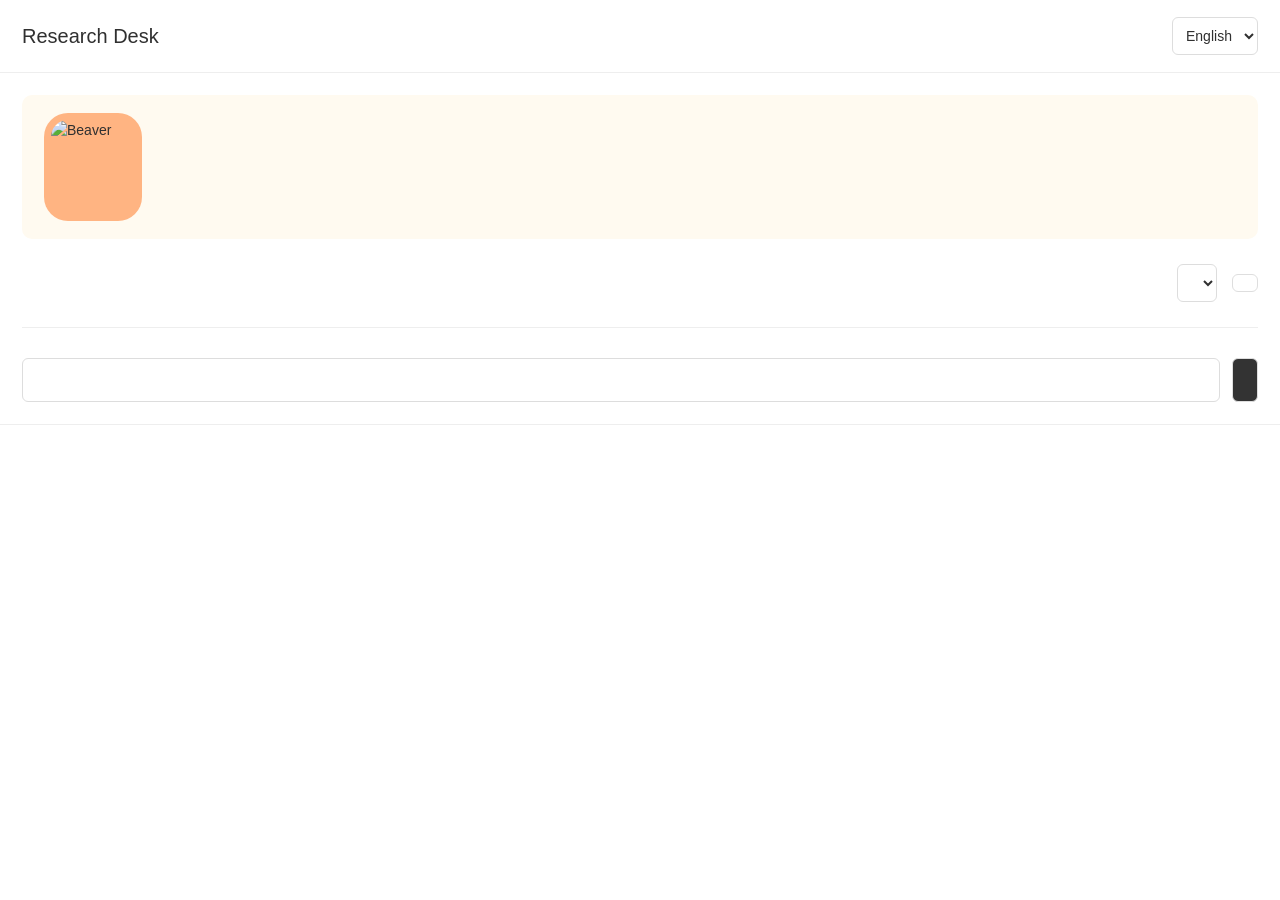
==== Resources/index.html @ 997a63c5 "Add bilingual local-first Research Desk share edition" ====
<!doctype html>
<html lang="en"><head><meta charset="utf-8"><meta name="viewport" content="width=device-width,initial-scale=1"><meta http-equiv="Content-Security-Policy" content="default-src 'self'; script-src 'self'; style-src 'self'; img-src 'self'; connect-src 'none'; object-src 'none'; base-uri 'none'"><title>Research Desk</title><link rel="stylesheet" href="style.css"></head><body>
<header><h1>Research Desk</h1><nav></nav><select id="language" aria-label="Language / 언어"><option value="en">English</option><option value="ko">한국어</option></select></header>
<div id="error" role="alert" hidden></div><section id="welcome" hidden></section>
<main id="workspace"><section class="memo"><img id="pet" alt="Beaver"><div><small id="reason"></small><p id="nag"></p><div id="reminder-actions"></div></div></section><div class="toolbar"><h2 id="heading"></h2><span id="metrics"></span><select id="sort" aria-label="Sort / 정렬"></select><button id="add"></button></div><form id="editor" hidden></form><section id="content"></section><p id="legend"></p><section class="chat"><h2 id="chat-title"></h2><small id="chat-disclaimer"></small><form id="chat-form"><input id="question" required maxlength="1000"><button id="send"></button></form><p id="answer" hidden></p></section></main><footer><span id="save-status" role="status"></span><span id="privacy"></span></footer>
<script src="model.js"></script><script src="strings.js"></script><script src="app.js"></script></body></html>
---- Resources/style.css ----
:root{font:14px/1.5 -apple-system,BlinkMacSystemFont,'Segoe UI',sans-serif;color:#303030;background:#fff}*{box-sizing:border-box}[hidden]{display:none!important}body{margin:0}button,input,select{font:inherit;color:inherit}button{cursor:pointer;background:white;border:1px solid #dedede;border-radius:6px;padding:8px 12px}button:hover{background:#f5f5f5}input,select{border:1px solid #ddd;border-radius:6px;padding:9px;background:white}header{display:flex;align-items:center;gap:20px;padding:17px 22px;border-bottom:1px solid #eee;flex-wrap:wrap}h1{font-size:20px;font-weight:500;margin:0;flex:1}h2{font-size:16px;font-weight:500;margin:0}nav{display:flex;gap:5px}nav button{border:0}nav button[aria-pressed=true]{background:#eee}main{padding:22px}.memo{display:flex;align-items:center;gap:20px;background:#fffaf0;padding:18px 22px;border-radius:10px;margin-bottom:25px}.memo>div{min-width:0}#pet{width:98px;height:108px;object-fit:contain;background:#ffb482;padding:7px;border-radius:24px;flex-shrink:0}#pet[data-level="1"]{background:#ffdc45}#pet[data-level="2"]{background:#ed2435}#nag{font-size:18px;line-height:1.65;margin:7px 0 12px;overflow-wrap:anywhere}small,#legend,#metrics,footer{font-size:12px;color:#737373}#reminder-actions{display:flex;gap:12px}#reminder-actions button{border:0;padding:4px 0;background:transparent;font-size:12px}.toolbar{display:flex;align-items:center;gap:15px;flex-wrap:wrap;margin-bottom:16px}.toolbar h2{flex:1}.table-wrap{overflow-x:auto}table{border-collapse:collapse;table-layout:fixed;width:100%;min-width:880px}th{font-size:11px;color:#777;font-weight:400;padding:9px 3px;overflow-wrap:anywhere}th:first-child{width:185px;text-align:left}th:last-child{width:52px}td{padding:14px 2px;border-top:1px solid #eee;text-align:center;font-size:13px}td:first-child{text-align:left;padding-right:12px;overflow-wrap:anywhere}td small{display:block;font-size:11px}.stage{width:100%;height:34px;border:0;border-radius:2px;padding:0;background:#eee}.stage[aria-pressed=true]{background:#555}.stage.focus{outline:2px solid #e60012;outline-offset:-2px;background:white}.finished{text-decoration:line-through;color:#888}.todo{display:flex;align-items:center;gap:12px;padding:15px 0;border-bottom:1px solid #eee}.todo input{width:18px;height:18px;accent-color:#333}.todo label{flex:1;overflow-wrap:anywhere}.todo small{display:block}.due{font-size:12px;white-space:nowrap}.due.urgent{color:#d90016}#editor{display:grid;gap:14px;background:#fafafa;padding:18px;border-radius:10px;margin-bottom:18px}#editor label{display:grid;gap:6px}#editor input{min-width:0;width:100%}.checks{display:flex;flex-wrap:wrap;gap:12px}.checks label{display:flex!important;align-items:center;font-size:12px}.checks input{width:18px!important;height:18px;accent-color:#333}.buttons{display:flex;gap:10px}.chat{border-top:1px solid #eee;margin-top:25px;padding-top:18px}#chat-form{display:flex;gap:12px;margin-top:12px}#question{flex:1;min-width:0;font-size:16px}#send{background:#333;color:white}#answer{white-space:pre-line;background:#fafafa;padding:15px;border-radius:8px}footer{padding:15px 22px;border-top:1px solid #eee;display:flex;justify-content:space-between;gap:15px;flex-wrap:wrap}#error{margin:18px;padding:16px;color:#b00020;border:1px solid #dfb5b5;background:#fff5f5}#welcome{padding:40px;display:grid;gap:20px;max-width:600px}#welcome button{justify-self:start}@media(max-width:650px){header,main{padding:15px}.memo{padding:14px;gap:12px}#pet{width:75px;height:90px}#nag{font-size:16px}#metrics{width:100%}}@media(pointer:coarse){button{min-height:44px}}
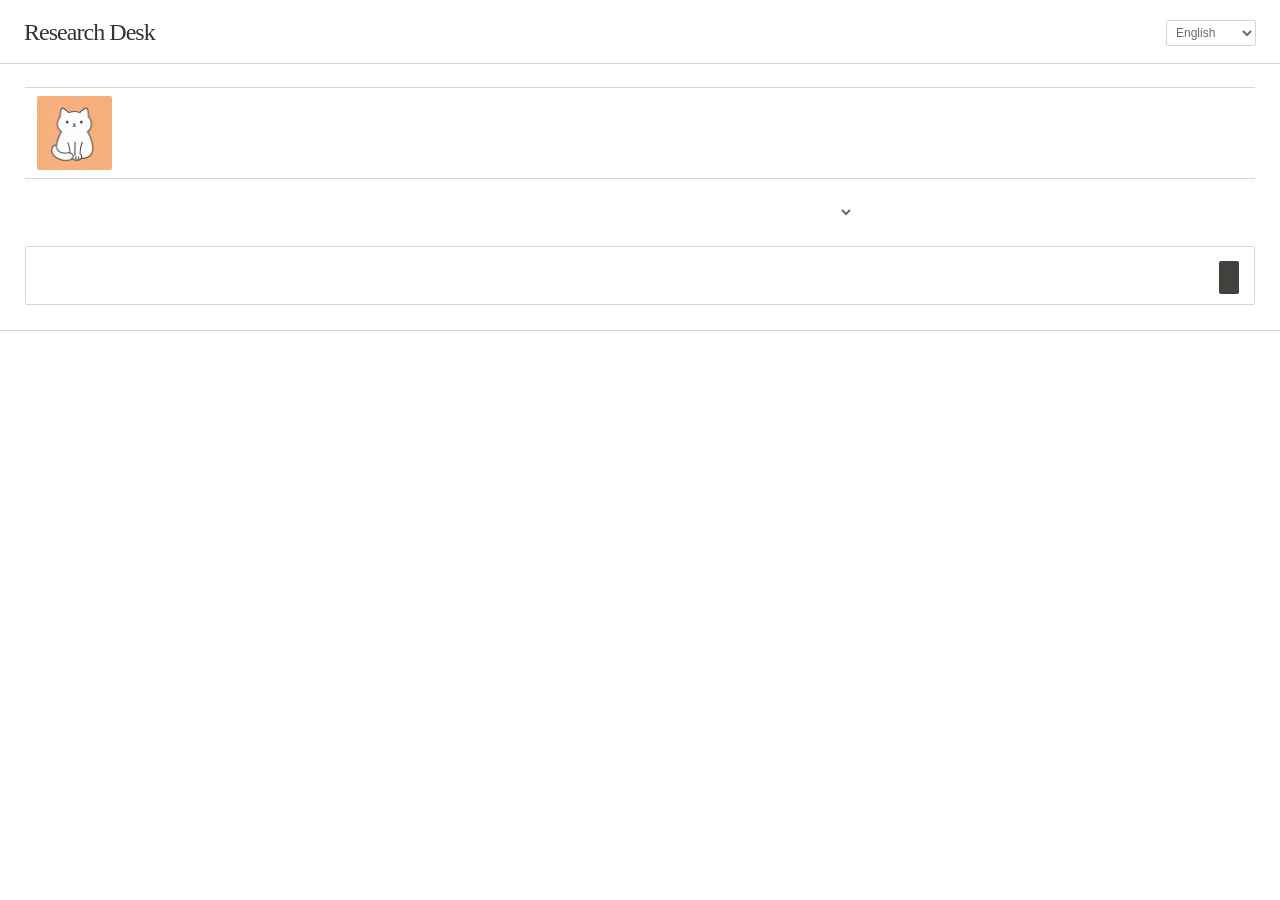
==== commit 142f350e: "Replace assistant with cat mascot and update artwork permissions" ====
--- a/Resources/index.html
+++ b/Resources/index.html
@@ -2,5 +2,5 @@
 <html lang="en"><head><meta charset="utf-8"><meta name="viewport" content="width=device-width,initial-scale=1"><meta http-equiv="Content-Security-Policy" content="default-src 'self'; script-src 'self'; style-src 'self'; img-src 'self'; connect-src 'none'; object-src 'none'; base-uri 'none'"><title>Research Desk</title><link rel="stylesheet" href="style.css"></head><body>
 <header><h1>Research Desk</h1><nav></nav><select id="language" aria-label="Language / 언어"><option value="en">English</option><option value="ko">한국어</option></select></header>
 <div id="error" role="alert" hidden></div><section id="welcome" hidden></section>
-<main id="workspace"><section class="memo"><img id="pet" alt="Beaver"><div><small id="reason"></small><p id="nag"></p><div id="reminder-actions"></div></div></section><div class="toolbar"><h2 id="heading"></h2><span id="metrics"></span><select id="sort" aria-label="Sort / 정렬"></select><button id="add"></button></div><form id="editor" hidden></form><section id="content"></section><p id="legend"></p><section class="chat"><h2 id="chat-title"></h2><small id="chat-disclaimer"></small><form id="chat-form"><input id="question" required maxlength="1000"><button id="send"></button></form><p id="answer" hidden></p></section></main><footer><span id="save-status" role="status"></span><span id="privacy"></span></footer>
+<main id="workspace"><section class="memo"><span id="pet" role="img" aria-label="Cat"></span><div><small id="reason"></small><p id="nag"></p><div id="reminder-actions"></div></div></section><div class="toolbar"><h2 id="heading"></h2><span id="metrics"></span><select id="sort" aria-label="Sort / 정렬"></select><button id="add"></button></div><form id="editor" hidden></form><section id="content"></section><p id="legend"></p><section class="chat"><h2 id="chat-title"></h2><small id="chat-disclaimer"></small><form id="chat-form"><input id="question" required maxlength="1000"><button id="send"></button></form><p id="answer" hidden></p></section></main><footer><span id="save-status" role="status"></span><span id="privacy"></span></footer>
 <script src="model.js"></script><script src="strings.js"></script><script src="app.js"></script></body></html>
--- a/Resources/style.css
+++ b/Resources/style.css
@@ -1 +1,17 @@
-:root{font:14px/1.5 -apple-system,BlinkMacSystemFont,'Segoe UI',sans-serif;color:#303030;background:#fff}*{box-sizing:border-box}[hidden]{display:none!important}body{margin:0}button,input,select{font:inherit;color:inherit}button{cursor:pointer;background:white;border:1px solid #dedede;border-radius:6px;padding:8px 12px}button:hover{background:#f5f5f5}input,select{border:1px solid #ddd;border-radius:6px;padding:9px;background:white}header{display:flex;align-items:center;gap:20px;padding:17px 22px;border-bottom:1px solid #eee;flex-wrap:wrap}h1{font-size:20px;font-weight:500;margin:0;flex:1}h2{font-size:16px;font-weight:500;margin:0}nav{display:flex;gap:5px}nav button{border:0}nav button[aria-pressed=true]{background:#eee}main{padding:22px}.memo{display:flex;align-items:center;gap:20px;background:#fffaf0;padding:18px 22px;border-radius:10px;margin-bottom:25px}.memo>div{min-width:0}#pet{width:98px;height:108px;object-fit:contain;background:#ffb482;padding:7px;border-radius:24px;flex-shrink:0}#pet[data-level="1"]{background:#ffdc45}#pet[data-level="2"]{background:#ed2435}#nag{font-size:18px;line-height:1.65;margin:7px 0 12px;overflow-wrap:anywhere}small,#legend,#metrics,footer{font-size:12px;color:#737373}#reminder-actions{display:flex;gap:12px}#reminder-actions button{border:0;padding:4px 0;background:transparent;font-size:12px}.toolbar{display:flex;align-items:center;gap:15px;flex-wrap:wrap;margin-bottom:16px}.toolbar h2{flex:1}.table-wrap{overflow-x:auto}table{border-collapse:collapse;table-layout:fixed;width:100%;min-width:880px}th{font-size:11px;color:#777;font-weight:400;padding:9px 3px;overflow-wrap:anywhere}th:first-child{width:185px;text-align:left}th:last-child{width:52px}td{padding:14px 2px;border-top:1px solid #eee;text-align:center;font-size:13px}td:first-child{text-align:left;padding-right:12px;overflow-wrap:anywhere}td small{display:block;font-size:11px}.stage{width:100%;height:34px;border:0;border-radius:2px;padding:0;background:#eee}.stage[aria-pressed=true]{background:#555}.stage.focus{outline:2px solid #e60012;outline-offset:-2px;background:white}.finished{text-decoration:line-through;color:#888}.todo{display:flex;align-items:center;gap:12px;padding:15px 0;border-bottom:1px solid #eee}.todo input{width:18px;height:18px;accent-color:#333}.todo label{flex:1;overflow-wrap:anywhere}.todo small{display:block}.due{font-size:12px;white-space:nowrap}.due.urgent{color:#d90016}#editor{display:grid;gap:14px;background:#fafafa;padding:18px;border-radius:10px;margin-bottom:18px}#editor label{display:grid;gap:6px}#editor input{min-width:0;width:100%}.checks{display:flex;flex-wrap:wrap;gap:12px}.checks label{display:flex!important;align-items:center;font-size:12px}.checks input{width:18px!important;height:18px;accent-color:#333}.buttons{display:flex;gap:10px}.chat{border-top:1px solid #eee;margin-top:25px;padding-top:18px}#chat-form{display:flex;gap:12px;margin-top:12px}#question{flex:1;min-width:0;font-size:16px}#send{background:#333;color:white}#answer{white-space:pre-line;background:#fafafa;padding:15px;border-radius:8px}footer{padding:15px 22px;border-top:1px solid #eee;display:flex;justify-content:space-between;gap:15px;flex-wrap:wrap}#error{margin:18px;padding:16px;color:#b00020;border:1px solid #dfb5b5;background:#fff5f5}#welcome{padding:40px;display:grid;gap:20px;max-width:600px}#welcome button{justify-self:start}@media(max-width:650px){header,main{padding:15px}.memo{padding:14px;gap:12px}#pet{width:75px;height:90px}#nag{font-size:16px}#metrics{width:100%}}@media(pointer:coarse){button{min-height:44px}}
+:root{--bg:#fff;--paper:#fff;--surface:#e9e8e4;--remaining:#deddd7;--done:#555550;--ink:#333330;--muted:#6b6a64;--line:#d7d6d0;--accent:#41413d;--red:#a43e35;--focus:#e60012;color-scheme:light;font:14px/1.5 -apple-system,BlinkMacSystemFont,'Apple SD Gothic Neo',sans-serif;color:var(--ink);background:var(--bg)}
+*{box-sizing:border-box}body{margin:0}[hidden]{display:none!important}button,input,select,textarea{font:inherit;color:inherit}button{cursor:pointer;border:0;border-radius:2px;background:transparent;padding:5px 9px}button:hover{filter:brightness(.92)}button:disabled{opacity:.4;cursor:default}button:focus-visible,input:focus-visible,select:focus-visible,textarea:focus-visible{outline:2px solid var(--accent);outline-offset:3px}input:not([type=checkbox]),select,textarea{border:1px solid var(--line);border-radius:2px;padding:7px 9px;background:var(--paper);min-width:0}input[type=checkbox]{accent-color:var(--accent)}textarea{resize:vertical;min-height:80px}h1,h2,h3,p{margin:0}h1{font:24px Georgia,'Times New Roman',serif;letter-spacing:-.04em}h2{font-size:16px;font-weight:500}h3{font-size:14px;font-weight:500}small{font-size:11px}.muted,#legend,#metrics,footer{color:var(--muted)}
+header{display:flex;align-items:center;gap:22px;padding:19px 24px 0;border-bottom:1px solid var(--line);background:var(--bg)}header h1{white-space:nowrap;padding-bottom:17px;margin-right:auto}nav{display:flex;gap:20px;align-self:stretch}nav button{font-size:12px;border-radius:0;padding:0 0 16px;border-bottom:2px solid transparent;color:var(--muted)}nav button[aria-pressed=true]{border-bottom-color:var(--accent);color:var(--accent)}#language{margin-bottom:16px;font-size:12px;color:var(--muted);width:90px;padding:4px 5px}
+main{padding:23px 25px 25px;max-width:1550px;margin:auto}.memo{display:flex;gap:19px;align-items:center;padding:8px 12px;background:#fffaf0;border-block:1px solid var(--line);margin-bottom:22px}.memo>div{min-width:0}.memo #pet{display:block;width:75px;height:81px;object-fit:contain;padding:0;border-radius:2px;background:#ffb482;flex-shrink:0}.memo #pet[data-level="1"]{background:#ffdc45}.memo #pet[data-level="2"]{background:#ed2435}.memo #reason{font-size:11px;color:var(--accent)}#nag{margin:5px 0 7px;font-size:14px;line-height:1.5;overflow-wrap:anywhere}.memo #reminder-actions{display:flex;gap:18px}.memo #reminder-actions button{font-size:12px;color:var(--accent);padding:0}
+.toolbar{display:flex;justify-content:space-between;gap:12px;align-items:center;flex-wrap:wrap;margin-bottom:13px}.toolbar h2{font-size:16px}.toolbar #metrics{font-size:11px;font-variant-numeric:tabular-nums}.toolbar #add{font-size:12px;color:var(--accent);padding:0}.toolbar #sort{font-size:12px;border:0;color:var(--muted);padding:3px;background:transparent}
+.table-wrap{overflow:auto;min-width:0}.table-wrap table{width:100%;border-collapse:collapse;table-layout:fixed;min-width:690px}.table-wrap th{font-weight:400;font-size:11px;color:var(--muted);text-align:center;padding:8px 0 12px;border-bottom:1px solid var(--line);overflow-wrap:anywhere}.table-wrap th:first-child{width:195px;text-align:left;padding-left:8px}.table-wrap th:last-child{width:43px}.table-wrap td{padding:7px 2px;border-bottom:1px solid var(--line);font-size:12px;text-align:center}.table-wrap td:first-child{text-align:left;padding:11px 8px;line-height:1.35;overflow-wrap:anywhere}.table-wrap td small{display:block;color:var(--muted);margin-top:4px}.table-wrap td:last-child{text-align:right;padding-right:7px;font:18px Georgia,serif}.stage{display:block;width:100%;height:23px;border-radius:1px;padding:0;background:var(--remaining)}.stage[aria-pressed=true]{background:var(--done)}.stage.focus{outline:2px solid var(--focus);outline-offset:-2px;background:var(--remaining)}tr:has(.focus){background:var(--surface)}.finished{text-decoration:line-through;color:var(--muted)}
+#legend{font-size:11px;margin-top:16px;line-height:1.6}.todo{display:flex;align-items:center;gap:20px;padding:18px 0;border-bottom:1px solid var(--line)}.todo input{width:17px;height:17px;flex:none}.todo label{flex:1;overflow-wrap:anywhere;font-size:15px;font-weight:500}.todo label small{display:block;font-size:12px;font-weight:400;color:var(--muted);margin-top:5px}.due{font:22px/1.2 Georgia,serif;color:var(--ink);white-space:nowrap}.due.urgent:before{content:'';display:inline-block;width:6px;height:6px;margin-right:7px;vertical-align:middle;border-radius:50%;background:var(--red)}
+#editor{display:grid;gap:14px;background:#fafaf8;border:1px solid var(--line);padding:18px;border-radius:2px;margin-bottom:18px}#editor label{display:grid;gap:5px;font-size:12px;color:var(--muted)}#editor input{width:100%;font-size:16px}.checks{display:flex;flex-wrap:wrap;gap:12px}.checks label{display:flex!important;align-items:center;font-size:12px}.checks input{width:18px!important;height:18px}.buttons{display:flex;gap:10px}
+.chat{display:grid;grid-template-columns:auto 1fr;gap:4px 13px;border:1px solid var(--line);background:var(--paper);border-radius:2px;padding:10px 15px;margin-top:23px}.chat h2{font-size:11px;color:var(--accent)}.chat>small{justify-self:end;color:var(--muted)}#chat-form{grid-column:1/-1;display:flex;align-items:center;gap:13px;margin:0}#question{flex:1;min-width:0;min-height:27px;border:0;background:transparent;padding:3px 0;font-size:13px;line-height:21px;border-radius:0}#send{height:33px;padding:0 10px;border-radius:2px;background:var(--accent);color:white;font-size:13px}#answer{grid-column:1/-1;white-space:pre-line;border-top:1px solid var(--line);padding:10px 0 0;margin:5px 0 0;background:transparent;font-size:12px}
+footer{padding:12px 25px;border-top:1px solid var(--line);font-size:11px;background:var(--bg);display:flex;justify-content:space-between;gap:15px;flex-wrap:wrap}#error{margin:18px;padding:16px;color:#b00020;border:1px solid #dfb5b5;background:#fff5f5}#welcome{padding:40px;display:grid;gap:20px;max-width:600px}
+@media(max-width:700px){header{flex-wrap:wrap;padding:15px 16px 0;gap:12px}header h1{padding-bottom:6px}nav{order:3;flex-basis:100%;flex-wrap:wrap;gap:16px}nav button{padding-bottom:11px}#language{margin-bottom:6px}main{padding:19px 16px}.memo{padding:10px;gap:9px}.memo #pet{width:55px;height:60px}#nag{font-size:13px}.toolbar #metrics{width:100%;order:3}.todo{gap:12px}.todo label{font-size:14px}.due{font-size:20px}footer{padding:12px 16px}}
+.memo,#editor{background:var(--paper)}
+.memo #pet{height:74px;background-image:url('cat-poses.png');background-size:340.44% 115.65%;background-position:3.26% 50%;background-repeat:no-repeat}
+.memo #pet[data-level="1"]{background-image:url('cat-poses.png');background-size:340.44% 115.65%;background-position:50% 50%;background-repeat:no-repeat}
+.memo #pet[data-level="2"]{background-image:url('cat-poses.png');background-size:340.44% 115.65%;background-position:96.74% 50%;background-repeat:no-repeat}
+@media(max-width:700px){.memo #pet{height:54px}}
+@media(pointer:coarse){button{min-height:44px}}
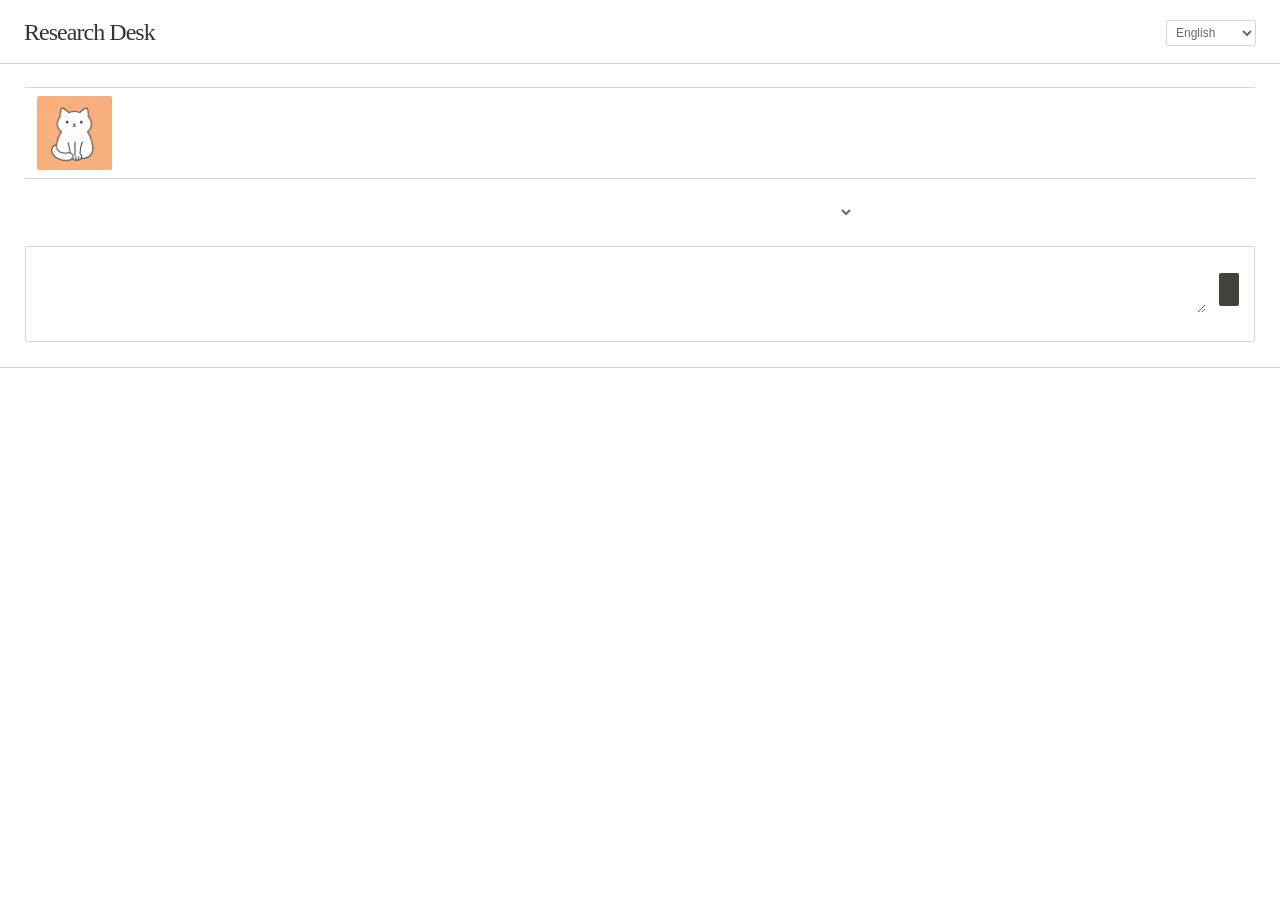
==== commit 318404eb: "Add floating desk, custom project stages, and Codex chat" ====
--- a/Resources/index.html
+++ b/Resources/index.html
@@ -1,6 +1,6 @@
 <!doctype html>
 <html lang="en"><head><meta charset="utf-8"><meta name="viewport" content="width=device-width,initial-scale=1"><meta http-equiv="Content-Security-Policy" content="default-src 'self'; script-src 'self'; style-src 'self'; img-src 'self'; connect-src 'none'; object-src 'none'; base-uri 'none'"><title>Research Desk</title><link rel="stylesheet" href="style.css"></head><body>
-<header><h1>Research Desk</h1><nav></nav><select id="language" aria-label="Language / 언어"><option value="en">English</option><option value="ko">한국어</option></select></header>
+<header><h1>Research Desk</h1><nav></nav><button id="mini-toggle"></button><select id="language" aria-label="Language / 언어"><option value="en">English</option><option value="ko">한국어</option></select></header>
 <div id="error" role="alert" hidden></div><section id="welcome" hidden></section>
-<main id="workspace"><section class="memo"><span id="pet" role="img" aria-label="Cat"></span><div><small id="reason"></small><p id="nag"></p><div id="reminder-actions"></div></div></section><div class="toolbar"><h2 id="heading"></h2><span id="metrics"></span><select id="sort" aria-label="Sort / 정렬"></select><button id="add"></button></div><form id="editor" hidden></form><section id="content"></section><p id="legend"></p><section class="chat"><h2 id="chat-title"></h2><small id="chat-disclaimer"></small><form id="chat-form"><input id="question" required maxlength="1000"><button id="send"></button></form><p id="answer" hidden></p></section></main><footer><span id="save-status" role="status"></span><span id="privacy"></span></footer>
+<main id="workspace"><section class="memo"><span id="pet" role="img" aria-label="Cat"></span><div><small id="reason"></small><p id="nag"></p><div id="reminder-actions"></div></div></section><div class="toolbar"><h2 id="heading"></h2><span id="metrics"></span><select id="sort" aria-label="Sort / 정렬"></select><button id="add"></button></div><form id="editor" hidden></form><section id="content"></section><p id="legend"></p><section class="chat"><h2 id="chat-title"></h2><small id="chat-disclaimer"></small><form id="chat-form"><textarea id="question" required maxlength="4000" rows="2"></textarea><button id="send"></button></form><div id="chat-controls"><button id="chat-reset" type="button"></button><button id="chat-cancel" type="button" hidden></button></div><div id="chat-log" role="log" aria-live="polite"></div><p id="answer" role="status" hidden></p></section></main><footer><span id="save-status" role="status"></span><span id="privacy"></span></footer>
 <script src="model.js"></script><script src="strings.js"></script><script src="app.js"></script></body></html>
--- a/Resources/style.css
+++ b/Resources/style.css
@@ -15,3 +15,4 @@
 .memo #pet[data-level="2"]{background-image:url('cat-poses.png');background-size:340.44% 115.65%;background-position:96.74% 50%;background-repeat:no-repeat}
 @media(max-width:700px){.memo #pet{height:54px}}
 @media(pointer:coarse){button{min-height:44px}}
+#mini-toggle{font-size:12px;margin-bottom:16px;white-space:nowrap}.table-wrap td:first-child button{padding:0;text-align:left;font-weight:500}.stage.excluded{background:repeating-linear-gradient(135deg,#fff,#fff 3px,#eeede8 3px,#eeede8 5px);opacity:1;color:#777}.custom-stage{font-size:10px!important;overflow-wrap:anywhere;line-height:1.2}.stage-editor{display:grid;grid-template-columns:1fr 150px;align-items:center;gap:18px}.stage-editor label:last-child{display:flex!important;align-items:center}.stage-editor input[type=checkbox]{width:18px!important;height:18px}.chat{grid-template-columns:1fr}.chat>small{justify-self:start}#chat-controls{display:flex;gap:12px;font-size:11px}#chat-log{max-height:280px;overflow:auto;display:grid;gap:12px}.chat-message{padding:10px 12px;background:#f7f6f2;border-radius:3px;overflow-wrap:anywhere}.chat-message.user{background:#eee; margin-left:35px}.chat-message p{white-space:pre-wrap;font-size:13px}.chat-message small{display:block;color:#777;margin-bottom:4px}#question{min-height:44px;max-height:140px}#answer:empty{display:none}.compact main{padding:14px}.compact .memo{padding:0 0 12px;margin-bottom:4px;border-top:0;gap:12px}.compact .memo #pet{width:58px;height:58px}.compact h2{font-size:15px}.compact #mini-message{font-size:11px;line-height:1.5;margin-top:5px}.mini-row{display:grid;grid-template-columns:18px 1fr;gap:2px 8px;padding:10px 0;border-bottom:1px solid var(--line)}.mini-row p{font-size:13px;overflow-wrap:anywhere}.mini-detail{grid-column:2;color:var(--muted)}#deadline-heading{margin:18px 0 8px;font-size:12px}#mini-deadlines{max-height:145px;overflow:auto}.mini-deadline{display:flex;justify-content:space-between;gap:12px;padding:6px 0;font-size:12px}.mini-deadline span{overflow-wrap:anywhere}.mini-deadline small{white-space:nowrap;color:var(--muted)}.mini-deadline small.urgent{color:var(--red)}#open-desk{margin-top:12px;padding:6px 0;font-size:12px;text-decoration:underline}
